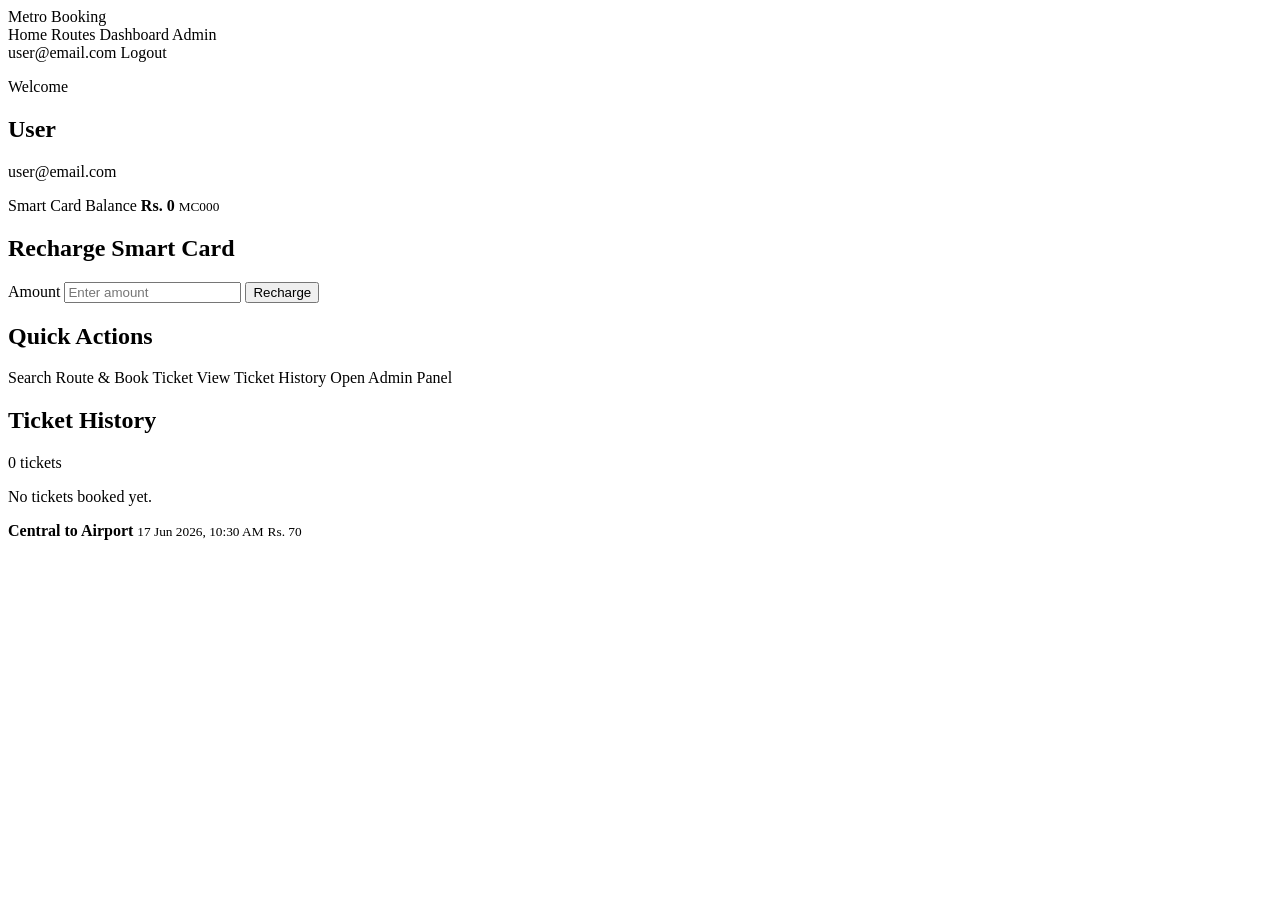
==== src/main/resources/templates/dashboard.html @ 045d11bd "Initial commit" ====
<!DOCTYPE html>
<html lang="en" xmlns:th="http://www.thymeleaf.org">
<head>
    <meta charset="UTF-8">
    <meta name="viewport" content="width=device-width, initial-scale=1.0">
    <title>Dashboard - Metro Booking System</title>
    <link rel="stylesheet" th:href="@{/css/style.css(v='final3')}">
</head>
<body>
<nav class="nav">
    <a class="brand" th:href="@{/}">
        <span>Metro Booking</span>
    </a>
    <div class="nav-links">
        <a th:href="@{/}">Home</a>
        <a th:href="@{/routes}">Routes</a>
        <a class="active" th:href="@{/dashboard}">Dashboard</a>
        <a th:if="${user.role == 'ADMIN'}" th:href="@{/admin}">Admin</a>
    </div>
    <div class="nav-actions">
        <span class="nav-user" th:text="${user.email}">user@email.com</span>
        <a class="btn small danger" th:href="@{/logout}">Logout</a>
    </div>
</nav>

<main class="container">
    <p class="success" th:if="${success}" th:text="${success}"></p>
    <p class="error" th:if="${error}" th:text="${error}"></p>

    <section class="panel dashboard-hero">
        <div>
            <p class="eyebrow">Welcome</p>
            <h1 th:text="${user.name}">User</h1>
            <p class="muted" th:text="${user.email}">user@email.com</p>
        </div>
        <div class="balance">
            <span>Smart Card Balance</span>
            <strong th:text="'Rs. ' + ${card.balance}">Rs. 0</strong>
            <small th:text="${card.cardNumber}">MC000</small>
        </div>
    </section>

    <section class="dashboard-grid">
        <form id="recharge-card" class="panel action-panel" th:action="@{/smartcard/recharge}" method="post">
            <h2>Recharge Smart Card</h2>
            <label>Amount
                <input name="amount" type="number" min="1" step="1" placeholder="Enter amount" required>
            </label>
            <button class="btn full" type="submit">Recharge</button>
        </form>

        <section class="panel action-panel">
            <h2>Quick Actions</h2>
            <div class="stack-actions">
                <a class="btn full" th:href="@{/routes}">Search Route &amp; Book Ticket</a>
                <a class="btn secondary full" th:href="@{/dashboard#ticket-history}">View Ticket History</a>
                <a class="btn secondary full" th:if="${user.role == 'ADMIN'}" th:href="@{/admin}">Open Admin Panel</a>
            </div>
        </section>
    </section>

    <section id="ticket-history" class="panel">
        <div class="section-title">
            <h2>Ticket History</h2>
            <span class="status-pill" th:text="${#lists.size(tickets)} + ' tickets'">0 tickets</span>
        </div>
        <p class="muted" th:if="${#lists.isEmpty(tickets)}">No tickets booked yet.</p>
        <div class="list" th:if="${!#lists.isEmpty(tickets)}">
            <div class="row" th:each="ticket : ${tickets}">
                <span class="ticket-info">
                    <strong th:text="${ticket.route.source.name} + ' to ' + ${ticket.route.destination.name}">Central to Airport</strong>
                    <small class="muted" th:text="${#temporals.format(ticket.bookedAt, 'dd MMM yyyy, hh:mm a')}">17 Jun 2026, 10:30 AM</small>
                </span>
                <small th:text="'Rs. ' + ${ticket.fare}">Rs. 70</small>
            </div>
        </div>
    </section>
</main>
</body>
</html>
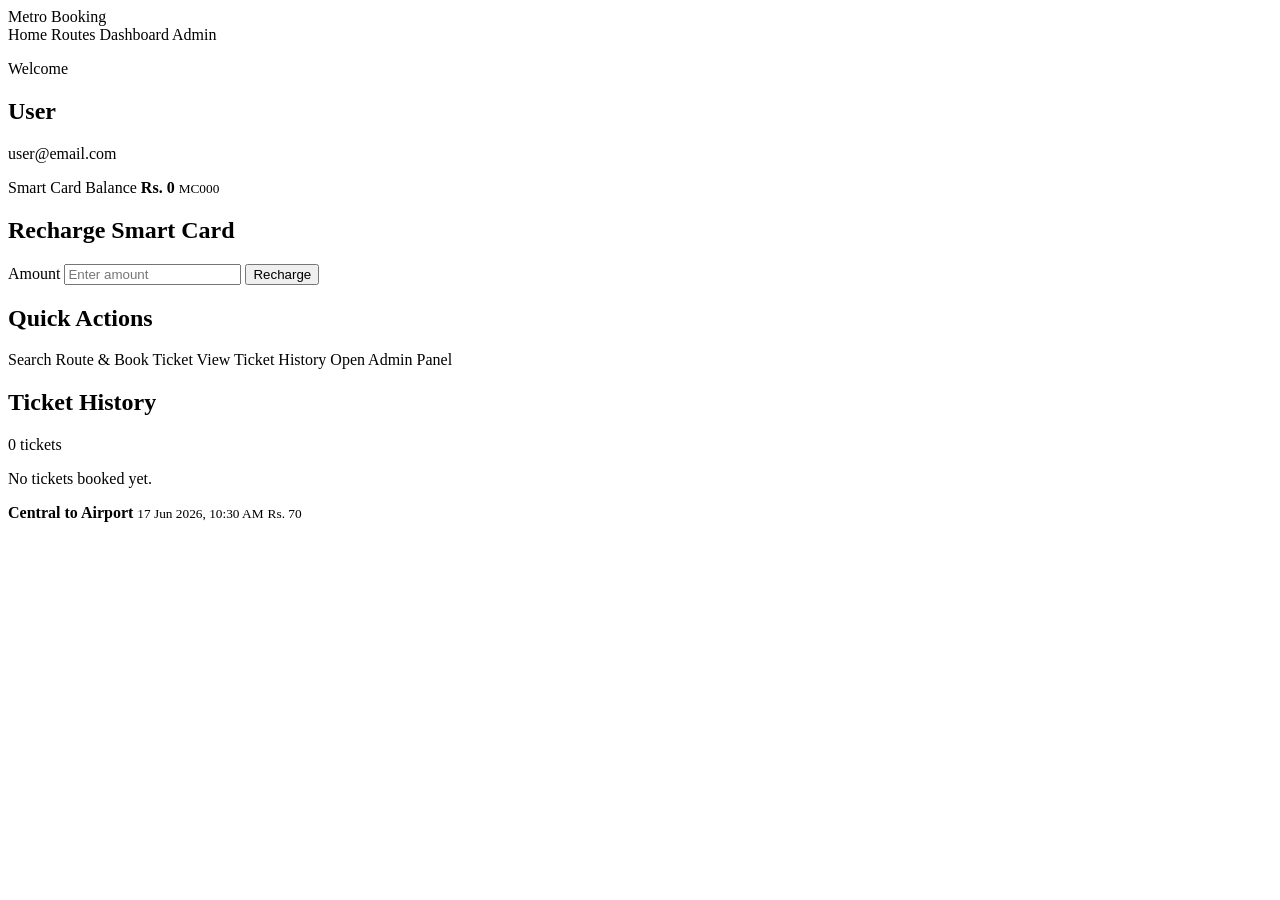
==== commit b532e0b7: "Initial commit" ====
--- a/src/main/resources/templates/dashboard.html
+++ b/src/main/resources/templates/dashboard.html
@@ -18,14 +18,12 @@
         <a th:if="${user.role == 'ADMIN'}" th:href="@{/admin}">Admin</a>
     </div>
     <div class="nav-actions">
-        <span class="nav-user" th:text="${user.email}">user@email.com</span>
-        <a class="btn small danger" th:href="@{/logout}">Logout</a>
+
     </div>
 </nav>
 
 <main class="container">
-    <p class="success" th:if="${success}" th:text="${success}"></p>
-    <p class="error" th:if="${error}" th:text="${error}"></p>
+
 
     <section class="panel dashboard-hero">
         <div>
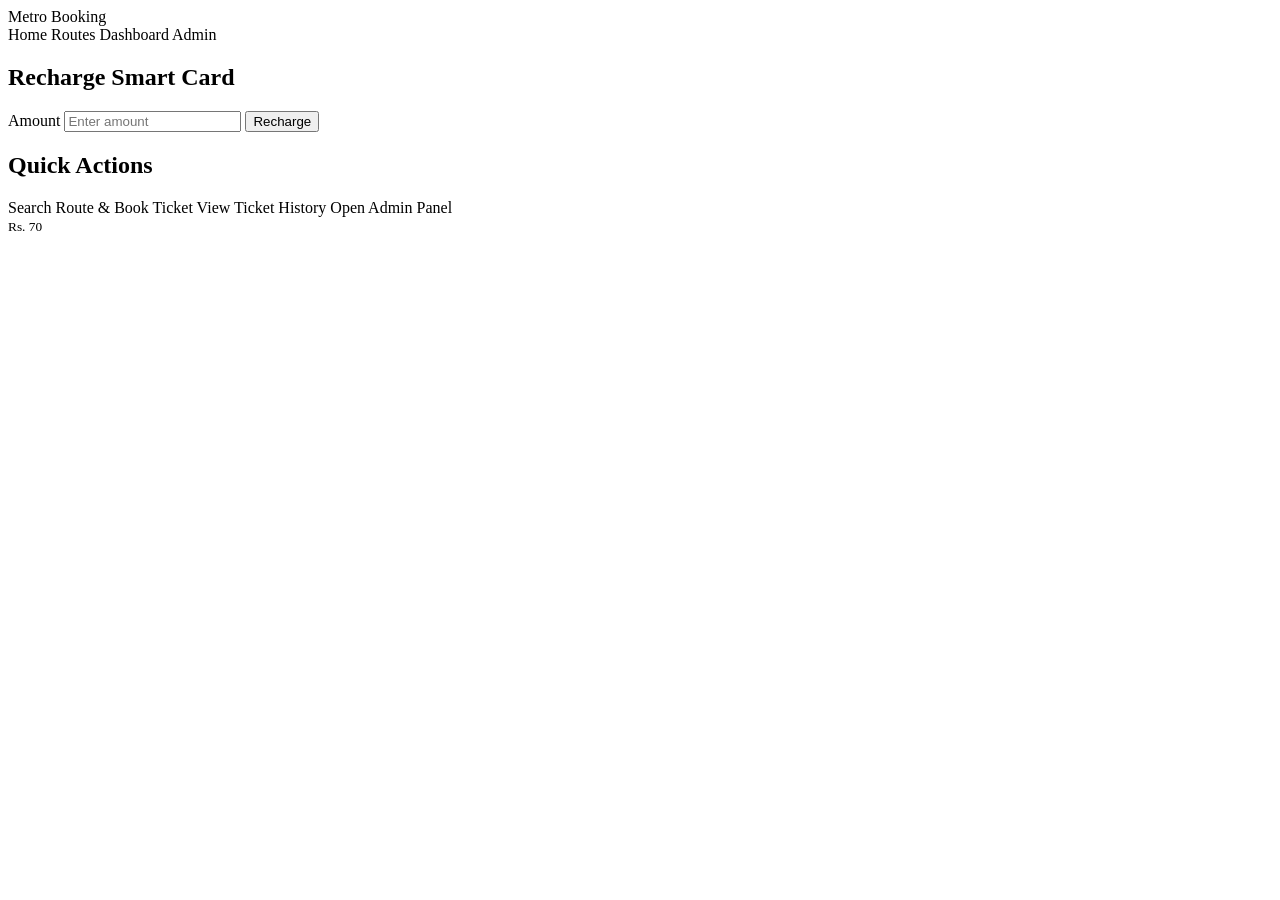
==== commit 0af9a97b: "Remove user info and ticket history sections from dashboard Removed user welcome section and ticket " ====
--- a/src/main/resources/templates/dashboard.html
+++ b/src/main/resources/templates/dashboard.html
@@ -25,19 +25,7 @@
 <main class="container">
 
 
-    <section class="panel dashboard-hero">
-        <div>
-            <p class="eyebrow">Welcome</p>
-            <h1 th:text="${user.name}">User</h1>
-            <p class="muted" th:text="${user.email}">user@email.com</p>
-        </div>
-        <div class="balance">
-            <span>Smart Card Balance</span>
-            <strong th:text="'Rs. ' + ${card.balance}">Rs. 0</strong>
-            <small th:text="${card.cardNumber}">MC000</small>
-        </div>
-    </section>
-
+   
     <section class="dashboard-grid">
         <form id="recharge-card" class="panel action-panel" th:action="@{/smartcard/recharge}" method="post">
             <h2>Recharge Smart Card</h2>
@@ -57,18 +45,7 @@
         </section>
     </section>
 
-    <section id="ticket-history" class="panel">
-        <div class="section-title">
-            <h2>Ticket History</h2>
-            <span class="status-pill" th:text="${#lists.size(tickets)} + ' tickets'">0 tickets</span>
-        </div>
-        <p class="muted" th:if="${#lists.isEmpty(tickets)}">No tickets booked yet.</p>
-        <div class="list" th:if="${!#lists.isEmpty(tickets)}">
-            <div class="row" th:each="ticket : ${tickets}">
-                <span class="ticket-info">
-                    <strong th:text="${ticket.route.source.name} + ' to ' + ${ticket.route.destination.name}">Central to Airport</strong>
-                    <small class="muted" th:text="${#temporals.format(ticket.bookedAt, 'dd MMM yyyy, hh:mm a')}">17 Jun 2026, 10:30 AM</small>
-                </span>
+   
                 <small th:text="'Rs. ' + ${ticket.fare}">Rs. 70</small>
             </div>
         </div>
